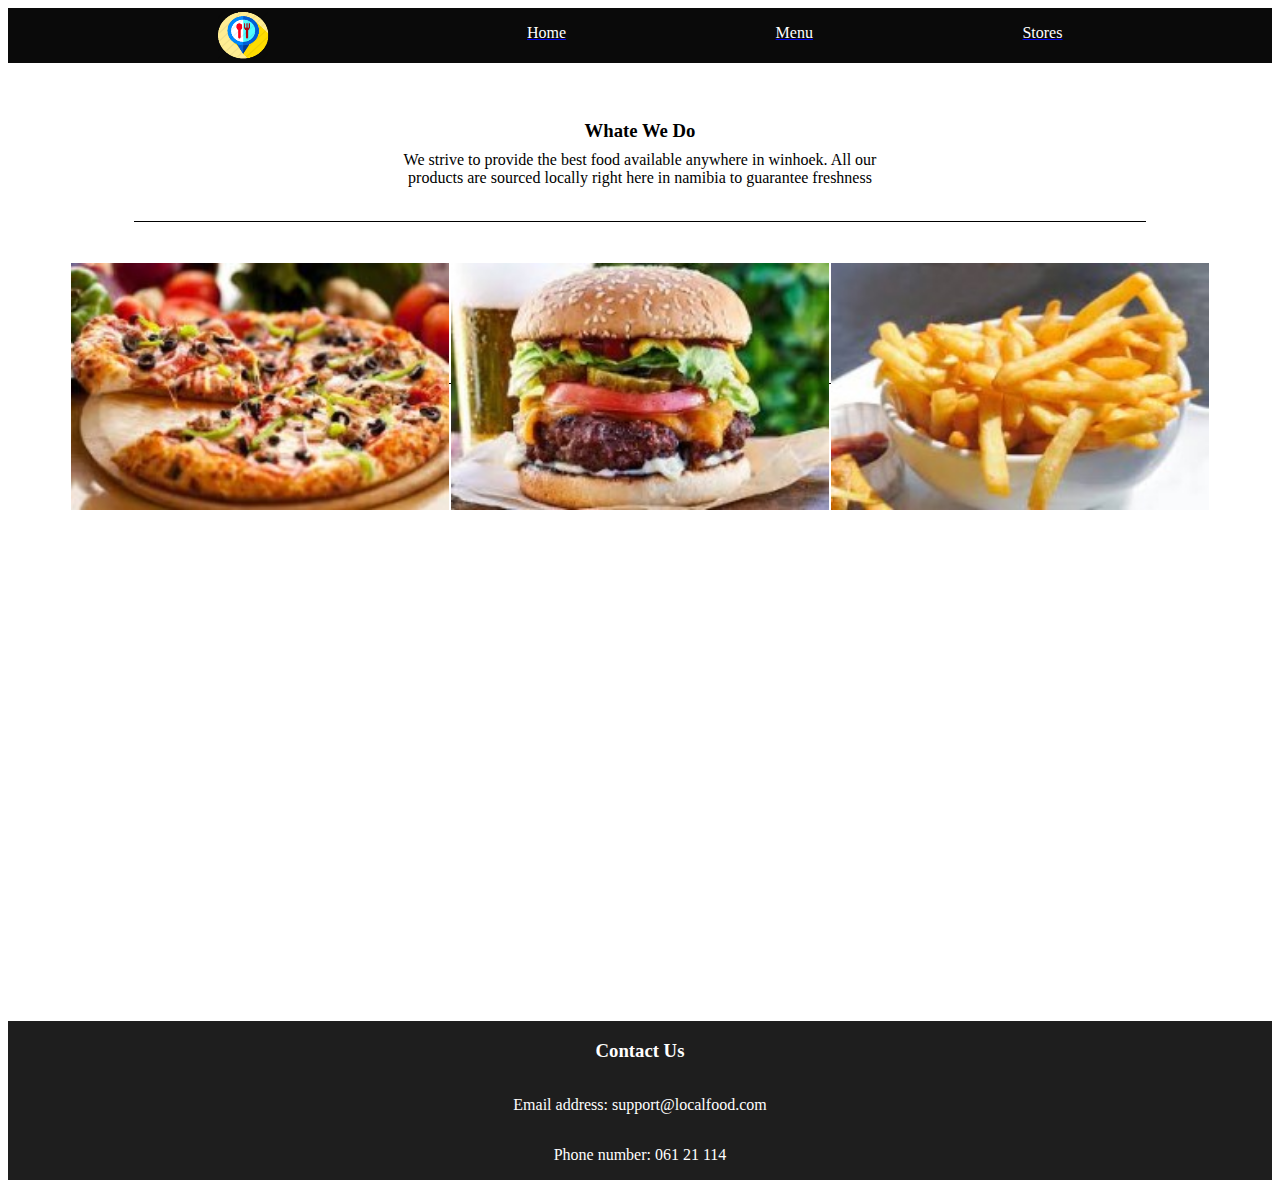
==== index.html @ 9f0ed65c "git init. Added navbar and contact section. Basic layout for home created. Added food menu items to " ====
<html>
    <head>
        <title>Home</title>
        <link rel="stylesheet" href="index.css">
    </head>
    <body>
        <div id="containerDiv">
            <div id="navBarDiv">
                <div id="navBarImg"></div>
                <a href="index.html"><p class="navItems">Home</p></a>
                <a href="menu.html"><p class="navItems">Menu</p></a>
                <a href="stores.html"><p class="navItems">Stores</p></a>
            </div>

            <br><br>

            <div id="mainContentDiv">
                <div id="busStatementDiv">
                    <h3 id="statementTitle">Whate We Do</h3>
                    <p id="statement">We strive to provide the best food available anywhere in winhoek. All our products are sourced locally right here in namibia to guarantee freshness</p>
                    <br>
                </div>

                <br><br>

                <div id="foodPicsDiv">
                    <img id="foodImg1" src="pictures/item1.jpg" alt="">
                    <img id="foodImg2" src="pictures/item2.jpg" alt="">
                    <img id="foodImg3" src="pictures/item3.jpg" alt="">
                    <br><br>
                </div>

                <br><br>

                <div id="reviewsDiv"></div>
            </div>

            <br><br>

            <div id="contactInfoDiv">
                <h3>Contact Us</h3>
                <p>Email address: support@localfood.com</p>
                <p>Phone number: 061 21 114</p>
            </div>
        </div>
    </body>
</html>
---- index.css ----
/* main container */
#containerDiv{
    justify-content: center;
    background-color:white;
    width: 100%;
    height: 100%;
} 
    /* nav bar */
    #navBarDiv{
        display: flex;
        flex-direction: row;
        justify-content: space-evenly;
        
        height: 55px;

        background-color: rgb(10, 10, 10);
    }
        #navBarImg{
            background-image: url(pictures/placeholder.png);
            margin-top: 4px;
            width: 100px;
            overflow: hidden;
        }
        /* nav bar items */
        .navItems{
            color: white;
        }
    
    /* main content */
    #mainContentDiv{
        display: flex;
        flex-direction: column;

        margin-top: 2px;

        width: 100%;
        height: 100%;

        background-color: white;

    }
        /* main content */
        #busStatementDiv{
            display: flex;
            flex-direction: column;
            justify-content: center;
            text-align: center;

            width: 80%;

            margin-left: auto;
            margin-right: auto;
            height: fit-content;

            background-color: white;
            color: black;

            border-bottom: 1px solid black;
        }
            #statementTitle{
                margin-bottom: -7px;
            }
            #statement{
                margin-left: auto;
                margin-right: auto;
                width: 50%;
            }
        
        #foodPicsDiv{
            display: grid;
            grid-template-columns: 1f1 1fr 1fr;
            column-gap: 2px;

            margin-left: auto;
            margin-right: auto;

            width: 90%;
            height: 120px;

            margin-top: 5px;
            background-color: white;

            border-bottom: 1px solid black;
        }
            #foodImg1{
                grid-column: 1;
                background-image: url(pictures/item1.jpg);
                width: 100%;
            }
            #foodImg2{
                grid-column: 2;
                background-image: url(pictures/item2.jpg);
                width: 100%;
            }
            #foodImg3{
                grid-column: 3;
                background-image: url(pictures/item3.jpg);
                width: 100%;
            }
        
        
            
    #contactInfoDiv{
        display: flex;
        flex-direction: column;
        text-align: center;

        background-color: rgb(30, 30, 30);
        color: white;

        margin-bottom: 10px;
    }
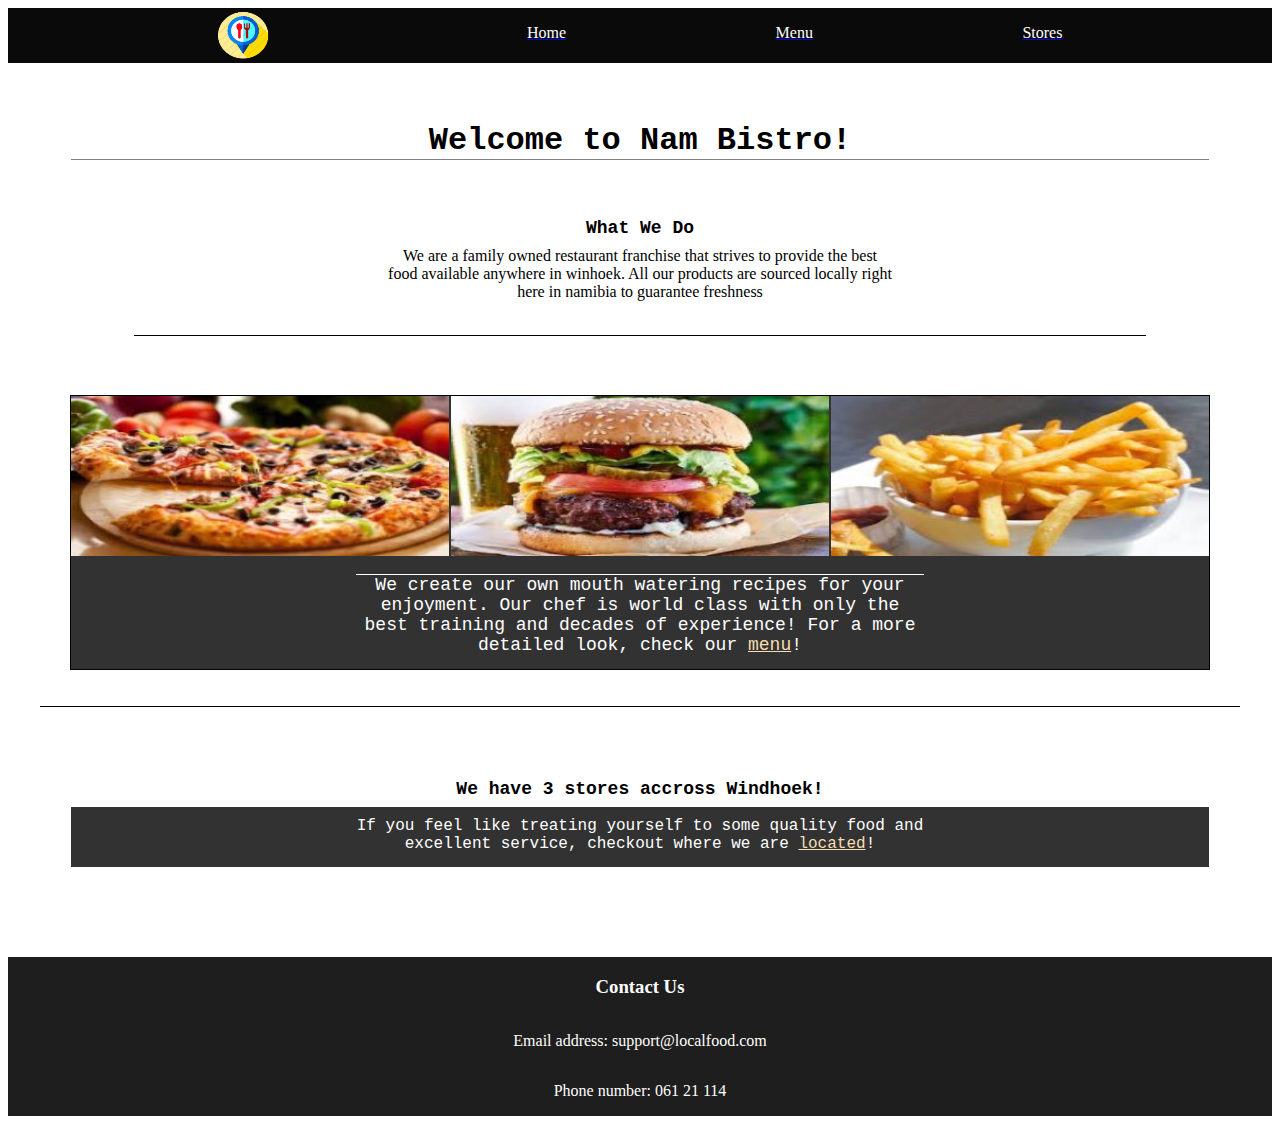
==== commit 9fc2cb65: "added location table, fixed drink list, added pics for locations" ====
--- a/index.html
+++ b/index.html
@@ -2,6 +2,7 @@
     <head>
         <title>Home</title>
         <link rel="stylesheet" href="index.css">
+        <link rel="stylesheet" href="navContact.css">
     </head>
     <body>
         <div id="containerDiv">
@@ -15,24 +16,38 @@
             <br><br>
 
             <div id="mainContentDiv">
+                <h1 id="mainTitle">Welcome to Nam Bistro!</h1>
+                <br>
+
                 <div id="busStatementDiv">
-                    <h3 id="statementTitle">Whate We Do</h3>
-                    <p id="statement">We strive to provide the best food available anywhere in winhoek. All our products are sourced locally right here in namibia to guarantee freshness</p>
+                    <h3 id="statementTitle">What We Do</h3>
+                    <p id="statement">We are a family owned restaurant franchise that strives to provide the best food available anywhere in winhoek. All our products are sourced locally right here in namibia to guarantee freshness</p>
                     <br>
                 </div>
 
-                <br><br>
+                <br><br><br>
 
                 <div id="foodPicsDiv">
                     <img id="foodImg1" src="pictures/item1.jpg" alt="">
                     <img id="foodImg2" src="pictures/item2.jpg" alt="">
                     <img id="foodImg3" src="pictures/item3.jpg" alt="">
+                    <p id="foodDesc">We create our own mouth watering recipes for your enjoyment. Our chef is world class with only the best training and decades of experience! For a more detailed look, check our <a id="foodMenuLink" href="menu.html">menu</a>!</p>
                     <br><br>
                 </div>
 
                 <br><br>
 
-                <div id="reviewsDiv"></div>
+                <div class="line"></div>
+                <br><br><br>
+
+                <div id="locDescContainer">
+                    <h3 id="locDescHead">We have 3 stores accross Windhoek!</h3>
+                    <div id="locDescDiv">
+                        <p id="locDesc">If you feel like treating yourself to some quality food and excellent service, checkout where we are <a href="stores.html" id="storeLink">located</a>!</p>
+                    </div>
+                </div>
+
+                <br><br><br>
             </div>
 
             <br><br>
--- a/index.css
+++ b/index.css
@@ -3,29 +3,8 @@
     justify-content: center;
     background-color:white;
     width: 100%;
-    height: 100%;
+    height: 1fr;
 } 
-    /* nav bar */
-    #navBarDiv{
-        display: flex;
-        flex-direction: row;
-        justify-content: space-evenly;
-        
-        height: 55px;
-
-        background-color: rgb(10, 10, 10);
-    }
-        #navBarImg{
-            background-image: url(pictures/placeholder.png);
-            margin-top: 4px;
-            width: 100px;
-            overflow: hidden;
-        }
-        /* nav bar items */
-        .navItems{
-            color: white;
-        }
-    
     /* main content */
     #mainContentDiv{
         display: flex;
@@ -34,12 +13,27 @@
         margin-top: 2px;
 
         width: 100%;
-        height: 100%;
+        height: max-content;
 
         background-color: white;
 
     }
+        .line{
+            width: 95%;
+            margin-left: auto;
+            margin-right: auto;
+            border-bottom: 1px solid black;
+        }
         /* main content */
+        #mainTitle{
+            width: 90%;
+            margin-left: auto;
+            margin-right: auto;
+            text-align: center;
+            border-bottom: 1px solid gray;
+            font-size: xx-large;
+            font-family: 'Courier New', Courier, monospace;
+        }
         #busStatementDiv{
             display: flex;
             flex-direction: column;
@@ -59,6 +53,8 @@
         }
             #statementTitle{
                 margin-bottom: -7px;
+                font-size: large;
+                font-family: 'Courier New', Courier, monospace;
             }
             #statement{
                 margin-left: auto;
@@ -73,40 +69,85 @@
 
             margin-left: auto;
             margin-right: auto;
+            margin-top: 5px;
+
+            padding-bottom: 20px;
 
             width: 90%;
-            height: 120px;
+            height: fit-content;
 
-            margin-top: 5px;
-            background-color: white;
+            background-color: rgb(50, 50, 50);
 
-            border-bottom: 1px solid black;
+
+            border: 1px solid black;
         }
             #foodImg1{
                 grid-column: 1;
                 background-image: url(pictures/item1.jpg);
                 width: 100%;
+                height: 160px;
             }
             #foodImg2{
                 grid-column: 2;
                 background-image: url(pictures/item2.jpg);
                 width: 100%;
+                height: 160px;
             }
             #foodImg3{
                 grid-column: 3;
                 background-image: url(pictures/item3.jpg);
                 width: 100%;
+                height: 160px;
+            }
+            #foodDesc{
+                grid-column: 1/4;
+                text-align: center;
+                color: white;
+
+                margin-left: auto;
+                margin-right: auto;
+                border-top: 1px solid white;
+
+                width: 50%;
+                height: 20px;
+                font-size: large;
+                font-family: 'Courier New', Courier, monospace;
+            }
+            #foodMenuLink{
+                color: wheat;
             }
         
-        
-            
-    #contactInfoDiv{
+    #locDescContainer{
         display: flex;
         flex-direction: column;
         text-align: center;
+        width: 90%;
+        margin-left: auto;
+        margin-right: auto;
+    }
+        #locDescHead{
+            font-size: large;
+            font-family: 'Courier New', Courier, monospace;
+            height: 10px;
+        }
+        #locDescDiv{
+            width: 100%;
+            height: 60px;
+            background-color: rgb(50, 50, 50);
+        }
+            #locDesc{
+                margin: auto;
+                margin-left: auto;
+                margin-right: auto;
+                color: white;
+                font-size: medium;
+                font-family: 'Courier New', Courier, monospace;
+                padding-top: 10px;
+                width: 50%;
+            }
+                #storeLink{
+                    color: wheat;
+                }
+        
+            
 
-        background-color: rgb(30, 30, 30);
-        color: white;
-
-        margin-bottom: 10px;
-    }
--- a/navContact.css
+++ b/navContact.css
@@ -0,0 +1,31 @@
+/* nav bar */
+#navBarDiv{
+    display: flex;
+    flex-direction: row;
+    justify-content: space-evenly;
+    
+    height: 55px;
+
+    background-color: rgb(10, 10, 10);
+}
+    #navBarImg{
+        background-image: url(pictures/placeholder.png);
+        margin-top: 4px;
+        width: 100px;
+        overflow: hidden;
+    }
+    /* nav bar items */
+    .navItems{
+        color: white;
+    }
+
+#contactInfoDiv{
+    display: flex;
+    flex-direction: column;
+    text-align: center;
+
+    background-color: rgb(30, 30, 30);
+    color: white;
+
+    margin-bottom: 10px;
+}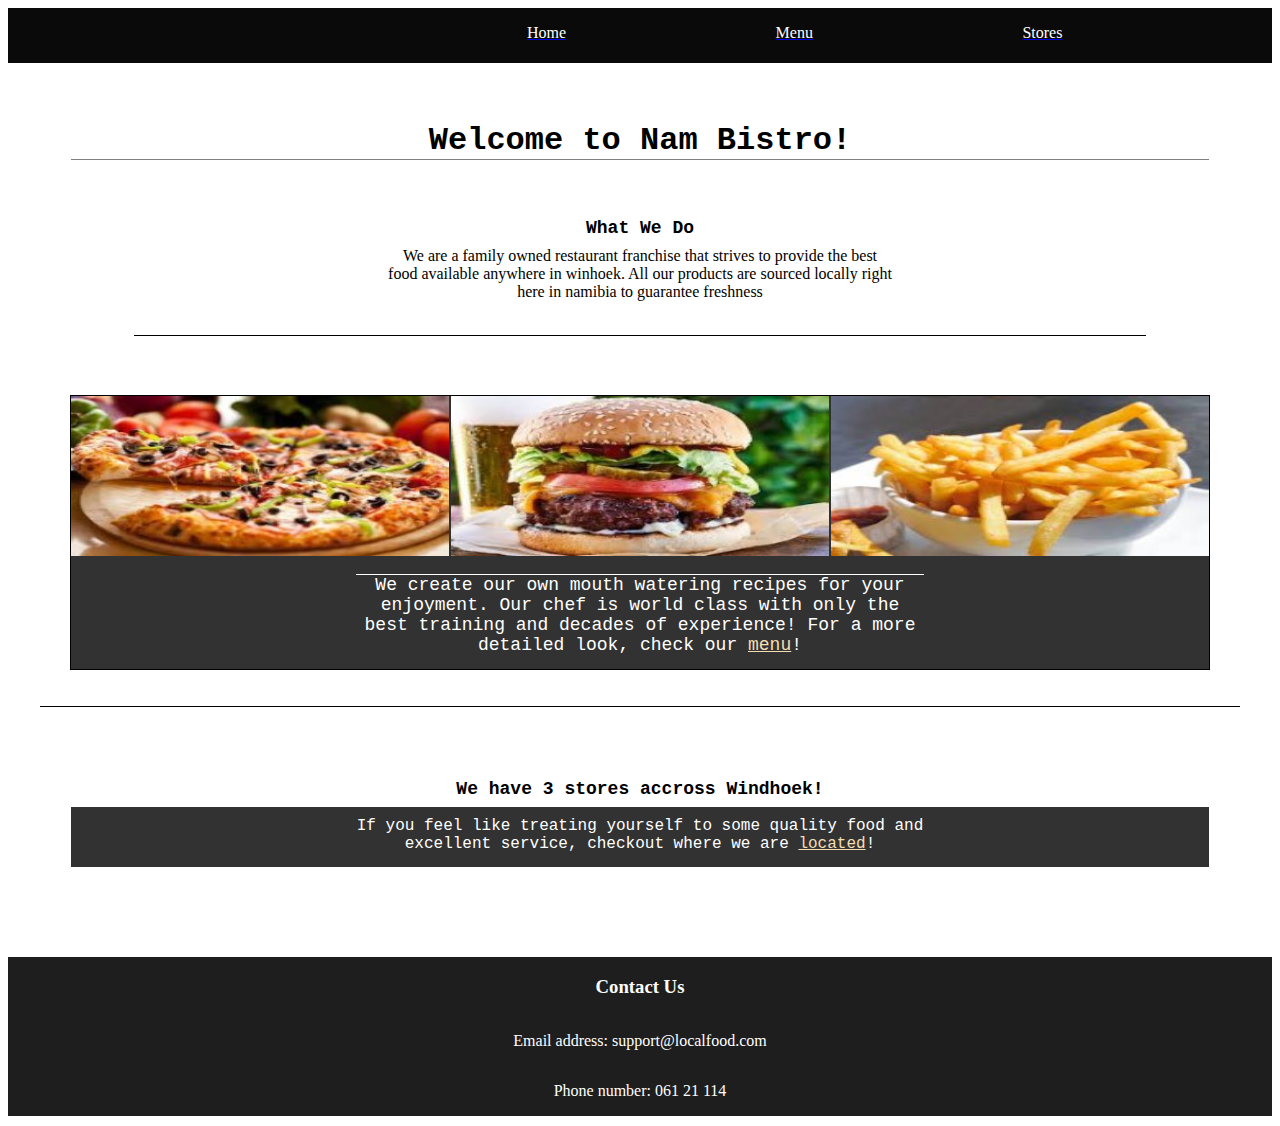
==== commit 36492bb3: "moved css files to folder" ====
--- a/index.html
+++ b/index.html
@@ -1,8 +1,8 @@
 <html>
     <head>
         <title>Home</title>
-        <link rel="stylesheet" href="index.css">
-        <link rel="stylesheet" href="navContact.css">
+        <link rel="stylesheet" href="css/index.css">
+        <link rel="stylesheet" href="css/navContact.css">
     </head>
     <body>
         <div id="containerDiv">
--- a/css/index.css
+++ b/css/index.css
@@ -0,0 +1,153 @@
+/* main container */
+#containerDiv{
+    justify-content: center;
+    background-color:white;
+    width: 100%;
+    height: 1fr;
+} 
+    /* main content */
+    #mainContentDiv{
+        display: flex;
+        flex-direction: column;
+
+        margin-top: 2px;
+
+        width: 100%;
+        height: max-content;
+
+        background-color: white;
+
+    }
+        .line{
+            width: 95%;
+            margin-left: auto;
+            margin-right: auto;
+            border-bottom: 1px solid black;
+        }
+        /* main content */
+        #mainTitle{
+            width: 90%;
+            margin-left: auto;
+            margin-right: auto;
+            text-align: center;
+            border-bottom: 1px solid gray;
+            font-size: xx-large;
+            font-family: 'Courier New', Courier, monospace;
+        }
+        #busStatementDiv{
+            display: flex;
+            flex-direction: column;
+            justify-content: center;
+            text-align: center;
+
+            width: 80%;
+
+            margin-left: auto;
+            margin-right: auto;
+            height: fit-content;
+
+            background-color: white;
+            color: black;
+
+            border-bottom: 1px solid black;
+        }
+            #statementTitle{
+                margin-bottom: -7px;
+                font-size: large;
+                font-family: 'Courier New', Courier, monospace;
+            }
+            #statement{
+                margin-left: auto;
+                margin-right: auto;
+                width: 50%;
+            }
+        
+        #foodPicsDiv{
+            display: grid;
+            grid-template-columns: 1f1 1fr 1fr;
+            column-gap: 2px;
+
+            margin-left: auto;
+            margin-right: auto;
+            margin-top: 5px;
+
+            padding-bottom: 20px;
+
+            width: 90%;
+            height: fit-content;
+
+            background-color: rgb(50, 50, 50);
+
+
+            border: 1px solid black;
+        }
+            #foodImg1{
+                grid-column: 1;
+                background-image: url(pictures/item1.jpg);
+                width: 100%;
+                height: 160px;
+            }
+            #foodImg2{
+                grid-column: 2;
+                background-image: url(pictures/item2.jpg);
+                width: 100%;
+                height: 160px;
+            }
+            #foodImg3{
+                grid-column: 3;
+                background-image: url(pictures/item3.jpg);
+                width: 100%;
+                height: 160px;
+            }
+            #foodDesc{
+                grid-column: 1/4;
+                text-align: center;
+                color: white;
+
+                margin-left: auto;
+                margin-right: auto;
+                border-top: 1px solid white;
+
+                width: 50%;
+                height: 20px;
+                font-size: large;
+                font-family: 'Courier New', Courier, monospace;
+            }
+            #foodMenuLink{
+                color: wheat;
+            }
+        
+    #locDescContainer{
+        display: flex;
+        flex-direction: column;
+        text-align: center;
+        width: 90%;
+        margin-left: auto;
+        margin-right: auto;
+    }
+        #locDescHead{
+            font-size: large;
+            font-family: 'Courier New', Courier, monospace;
+            height: 10px;
+        }
+        #locDescDiv{
+            width: 100%;
+            height: 60px;
+            background-color: rgb(50, 50, 50);
+        }
+            #locDesc{
+                margin: auto;
+                margin-left: auto;
+                margin-right: auto;
+                color: white;
+                font-size: medium;
+                font-family: 'Courier New', Courier, monospace;
+                padding-top: 10px;
+                width: 50%;
+            }
+                #storeLink{
+                    color: wheat;
+                }
+        
+            
+
--- a/css/navContact.css
+++ b/css/navContact.css
@@ -0,0 +1,31 @@
+/* nav bar */
+#navBarDiv{
+    display: flex;
+    flex-direction: row;
+    justify-content: space-evenly;
+    
+    height: 55px;
+
+    background-color: rgb(10, 10, 10);
+}
+    #navBarImg{
+        background-image: url(pictures/placeholder.png);
+        margin-top: 4px;
+        width: 100px;
+        overflow: hidden;
+    }
+    /* nav bar items */
+    .navItems{
+        color: white;
+    }
+
+#contactInfoDiv{
+    display: flex;
+    flex-direction: column;
+    text-align: center;
+
+    background-color: rgb(30, 30, 30);
+    color: white;
+
+    margin-bottom: 10px;
+}